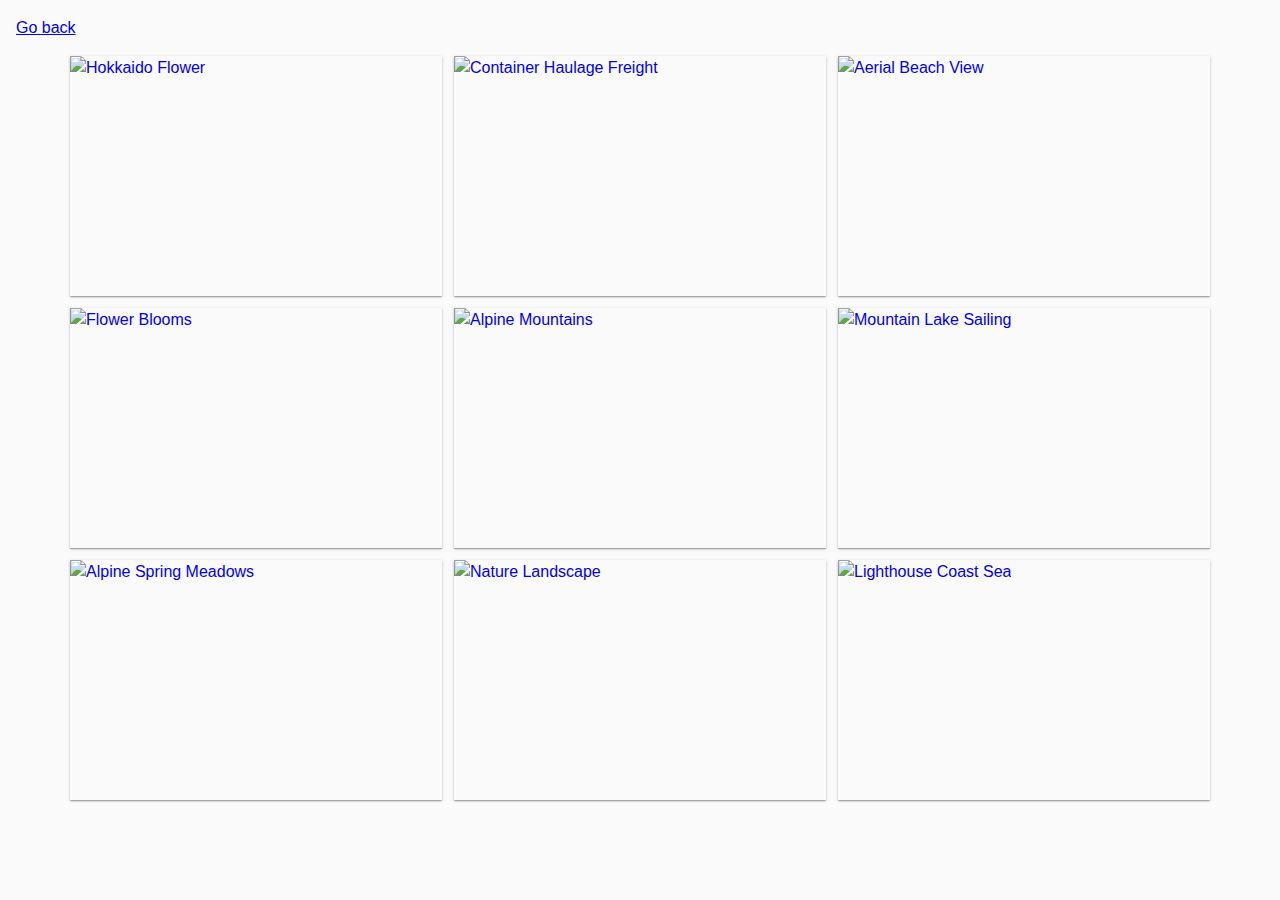
==== 01-gallery.html @ 3c80d3cd "Update" ====
<!DOCTYPE html>
<html lang="en">
  <head>
    <meta charset="UTF-8" />
    <meta name="viewport" content="width=device-width, initial-scale=1.0" />
    <meta http-equiv="X-UA-Compatible" content="ie=edge" />
    <title>Image gallery</title>
    <link rel="stylesheet"
          href="https://cdn.jsdelivr.net/npm/basiclightbox@5.0.4/dist/basicLightbox.min.css"
    />
    <link rel="stylesheet" href="css/common.css" />
    <link rel="stylesheet" href="css/styles.css" />
  </head>
  <body>
    <p><a href="index.html">Go back</a></p>
    <ul class="gallery"></ul>
    <script src="https://cdn.jsdelivr.net/npm/basiclightbox@5.0.4/dist/basicLightbox.min.js"></script>
    <script src="js/01-gallery.js" type="module"></script>
  </body>
</html>
---- css/common.css ----
* {
  box-sizing: border-box;
}

body {
  margin: 16px;
  font-family: -apple-system, BlinkMacSystemFont, 'Segoe UI', Roboto, Oxygen, Ubuntu, Cantarell, 'Open Sans', 'Helvetica Neue', sans-serif;
  -moz-osx-font-smoothing: grayscale;
  -webkit-font-smoothing: antialiased;
  background-color: #fafafa;
  color: #212121;
  line-height: 1.5;
}

input {
  padding: 8px;
  font: inherit;
}

button {
  padding: 8px 12px;
  cursor: pointer;
}
---- css/styles.css ----
:root {
  --timing-function: cubic-bezier(0.4, 0, 0.2, 1);
  --animation-duration: 250ms;
}

.gallery {
  display: grid;
  max-width: 1140px;
  grid-template-columns: repeat(auto-fit, minmax(320px, 1fr));
  grid-auto-rows: 240px;
  grid-gap: 12px;
  /* justify-content: space-between; */
  justify-content: center;
  padding: 0;
  margin-right: auto;
  margin-left: auto;
  list-style: none;
}

.gallery__item {
  position: relative;
  box-shadow: 
    0px 1px 3px 0px rgba(0, 0, 0, 0.2),
    0px 1px 1px 0px rgba(0, 0, 0, 0.14), 
    0px 2px 1px -1px rgba(0, 0, 0, 0.12);
}

.gallery__image:hover {
    /*transform: scale(1);  */
  transform: scale(1.03);
}

.gallery__image {
  height: 100%;
  width: 100%;
  object-fit: cover;
  transition: transform var(--animation-duration) var(--timing-function);
}

.gallery__link {
  display: block;
  height: 100%;
  text-decoration: none;
}

.gallery__link:hover {
  cursor: zoom-in;
}
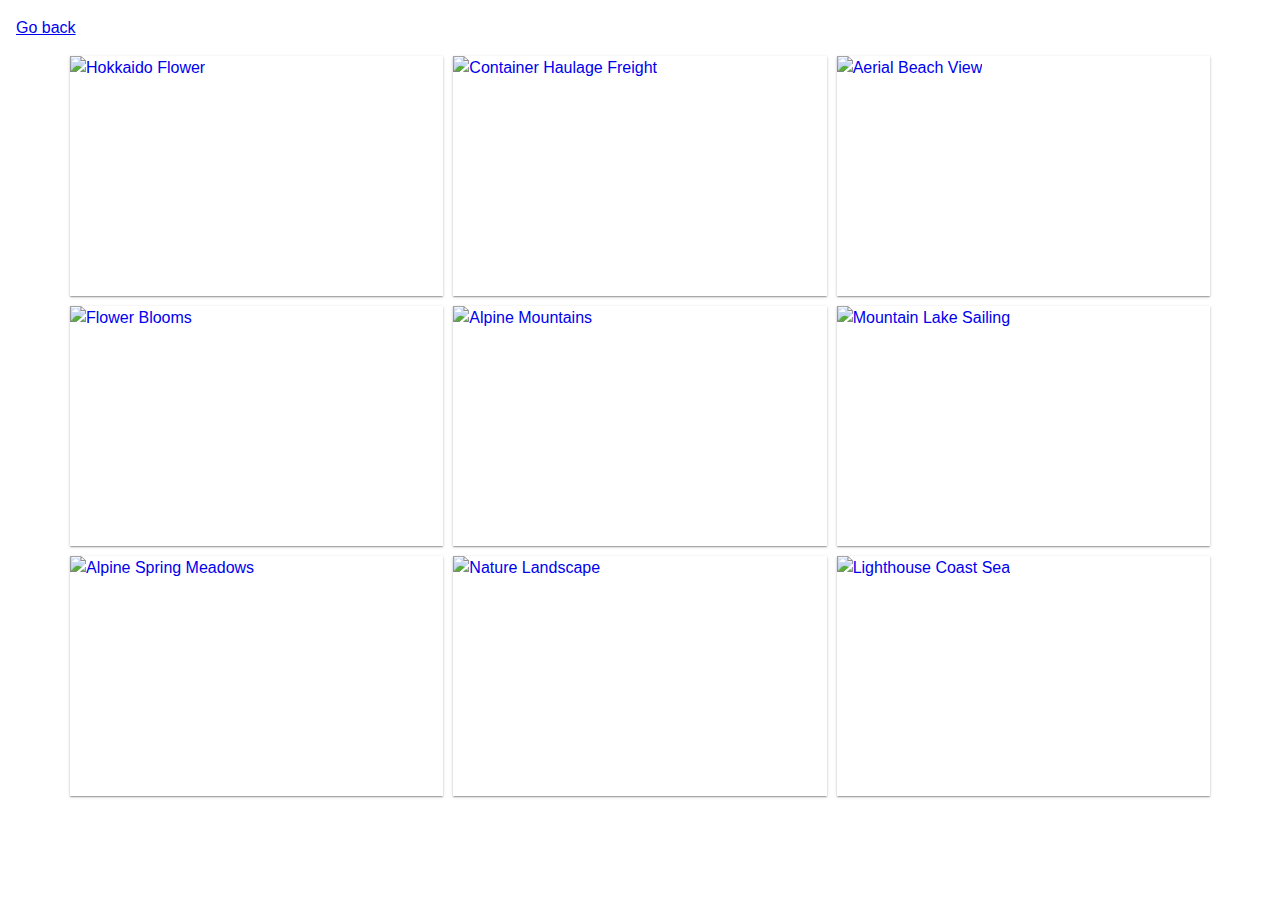
==== commit 6b635776: "cateva modif" ====
--- a/01-gallery.html
+++ b/01-gallery.html
@@ -12,9 +12,13 @@
     <link rel="stylesheet" href="css/styles.css" />
   </head>
   <body>
-    <p><a href="index.html">Go back</a></p>
-    <ul class="gallery"></ul>
-    <script src="https://cdn.jsdelivr.net/npm/basiclightbox@5.0.4/dist/basicLightbox.min.js"></script>
-    <script src="js/01-gallery.js" type="module"></script>
+    <p><a href="index.html">Go back</a>
+    </p>
+    <ul class="gallery">
+    </ul>
+    <script src="https://cdn.jsdelivr.net/npm/basiclightbox@5.0.4/dist/basicLightbox.min.js">
+    </script>
+    <script src="js/01-gallery.js" type="module">
+    </script>
   </body>
 </html>
--- a/css/common.css
+++ b/css/common.css
@@ -7,17 +7,17 @@
   font-family: -apple-system, BlinkMacSystemFont, 'Segoe UI', Roboto, Oxygen, Ubuntu, Cantarell, 'Open Sans', 'Helvetica Neue', sans-serif;
   -moz-osx-font-smoothing: grayscale;
   -webkit-font-smoothing: antialiased;
-  background-color: #fafafa;
-  color: #212121;
+  background-color: #ffffff;
+  color: #000000;
   line-height: 1.5;
 }
 
 input {
-  padding: 8px;
+  padding: 10px;
   font: inherit;
 }
 
 button {
-  padding: 8px 12px;
+  padding: 10px 12px;
   cursor: pointer;
 }
--- a/css/styles.css
+++ b/css/styles.css
@@ -8,7 +8,7 @@
   max-width: 1140px;
   grid-template-columns: repeat(auto-fit, minmax(320px, 1fr));
   grid-auto-rows: 240px;
-  grid-gap: 12px;
+  grid-gap: 10px;
   /* justify-content: space-between; */
   justify-content: center;
   padding: 0;
